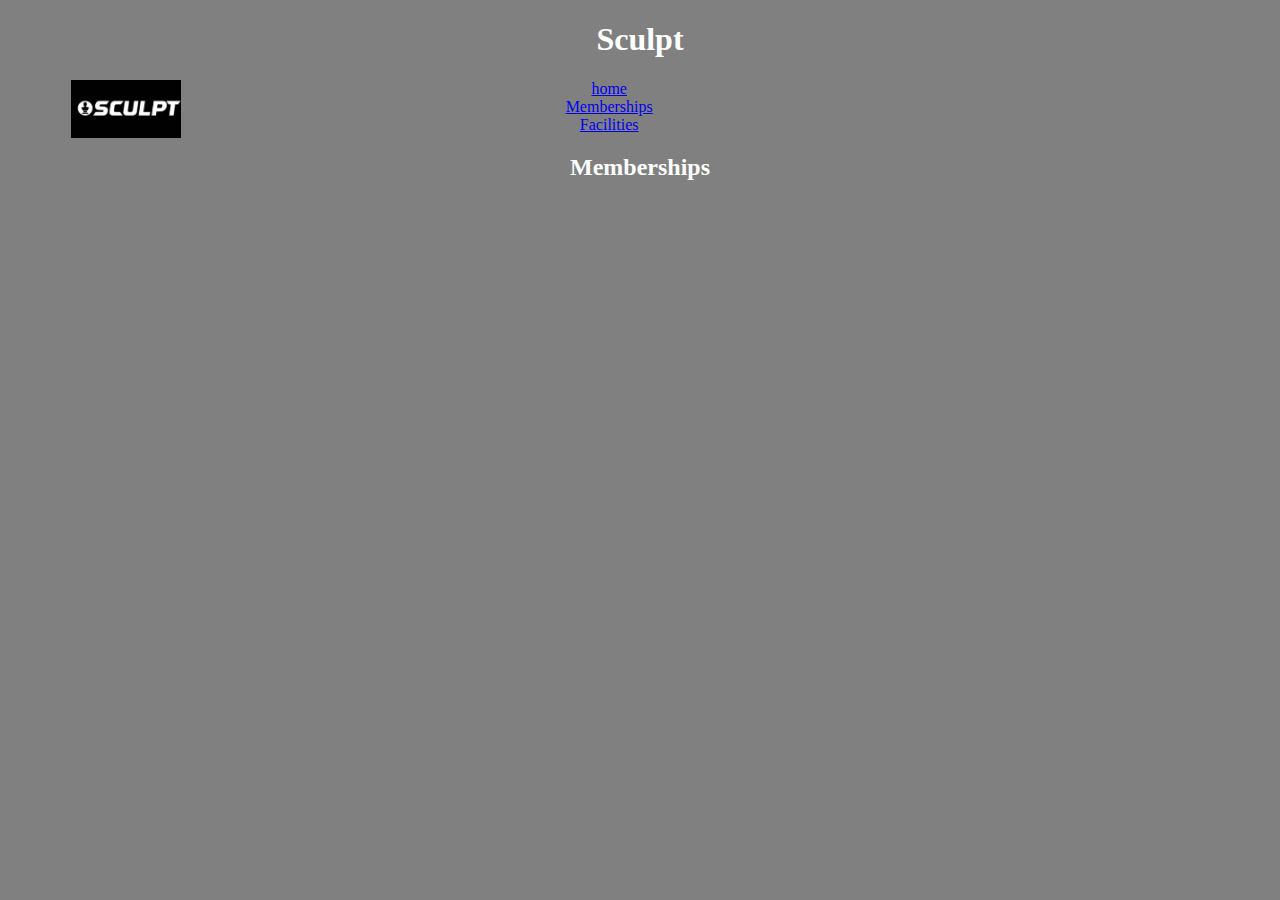
==== index2.html @ a429ed48 "Add files via upload" ====
<!DOCTYPE html>
<html>
    <head>
        <meta charset="UTF-8">
        <meta name="description" content="This is an example website">
        <meta name="keywords" content="html5, test webpage, css">
        <title>Memberships</title>
        <link rel="stylesheet" href="styles/stylesheet.css">
    </head>
    <body>
        <header>
            <h1>Sculpt</h1>
    
            <img style="float:left; margin-right:10px;" src="Images/Screenshot 2024-03-19 154758.png" alt="logo" width="110">
            <nav>
                <ul> <!--ordered list-->
                    <li id="active"> <a href="C:\Users\CiaranMolloy-STUDENT\OneDrive - Atlantic TU\Semester 2 Year 1\Webdesign\Assesment CA\index.html"> home</a></li> <!--list-->
                    <li> <a href="C:\Users\CiaranMolloy-STUDENT\OneDrive - Atlantic TU\Semester 2 Year 1\Webdesign\Assesment CA\index2.html">Memberships</a></li> <!--list-->
                    <li> <a href="C:\Users\CiaranMolloy-STUDENT\OneDrive - Atlantic TU\Semester 2 Year 1\Webdesign\Assesment CA\index3.html">Facilities</a></li><!--list-->
                </ul>
            </nav>
            <h2 class="specific1">Memberships</h2>
---- styles/stylesheet.css ----
/*external stylsheet*/
nav ul li{
    text-align: center;
    color: black;
    margin-right: 20%;
    list-style-type: none;
}

h2{
    text-align: center;
    color: white;
    margin-right: 20%;
}

body{
    background-color:gray;
}

h1{
    color: white;
    text-align:center;
    
}

section{
    color: white
}

img{
    max-width: 100%;
    height: auto;
    margin-left: 5%;
    margin-right: 5%;
}

.image1{
    height: 100px;
    width: 120px;
}

.image2{
    margin-top: 5%;
}

.image3{
    margin-top: 4.5%;
}

div{
    color: white;
    text-align:center;
    font-size: 58px;
}

h2.specific1{
    text-align: center;
    margin-right: 0%;
}

h2.specific2{
    text-align: center;
    margin-right: 0%;
}
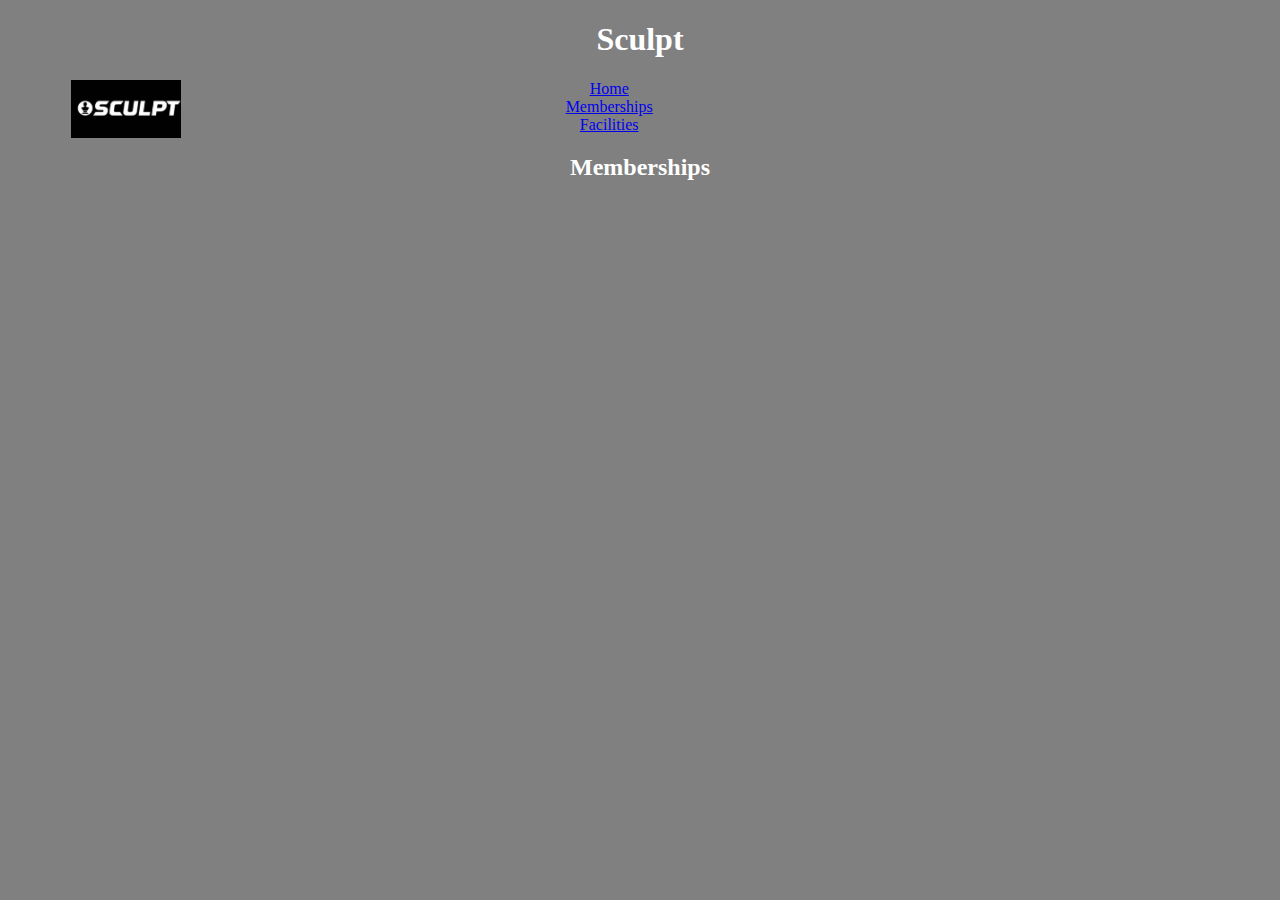
==== commit b1ba0c4c: "Add files via upload" ====
--- a/index2.html
+++ b/index2.html
@@ -14,9 +14,9 @@
             <img style="float:left; margin-right:10px;" src="Images/Screenshot 2024-03-19 154758.png" alt="logo" width="110">
             <nav>
                 <ul> <!--ordered list-->
-                    <li id="active"> <a href="C:\Users\CiaranMolloy-STUDENT\OneDrive - Atlantic TU\Semester 2 Year 1\Webdesign\Assesment CA\index.html"> home</a></li> <!--list-->
-                    <li> <a href="C:\Users\CiaranMolloy-STUDENT\OneDrive - Atlantic TU\Semester 2 Year 1\Webdesign\Assesment CA\index2.html">Memberships</a></li> <!--list-->
-                    <li> <a href="C:\Users\CiaranMolloy-STUDENT\OneDrive - Atlantic TU\Semester 2 Year 1\Webdesign\Assesment CA\index3.html">Facilities</a></li><!--list-->
+                    <li id="active"> <a href="index.html">Home</a></li> <!--list-->
+                    <li> <a href="index2.html">Memberships</a></li> <!--list-->
+                    <li> <a href="index3.html">Facilities</a></li><!--list-->
                 </ul>
             </nav>
             <h2 class="specific1">Memberships</h2>